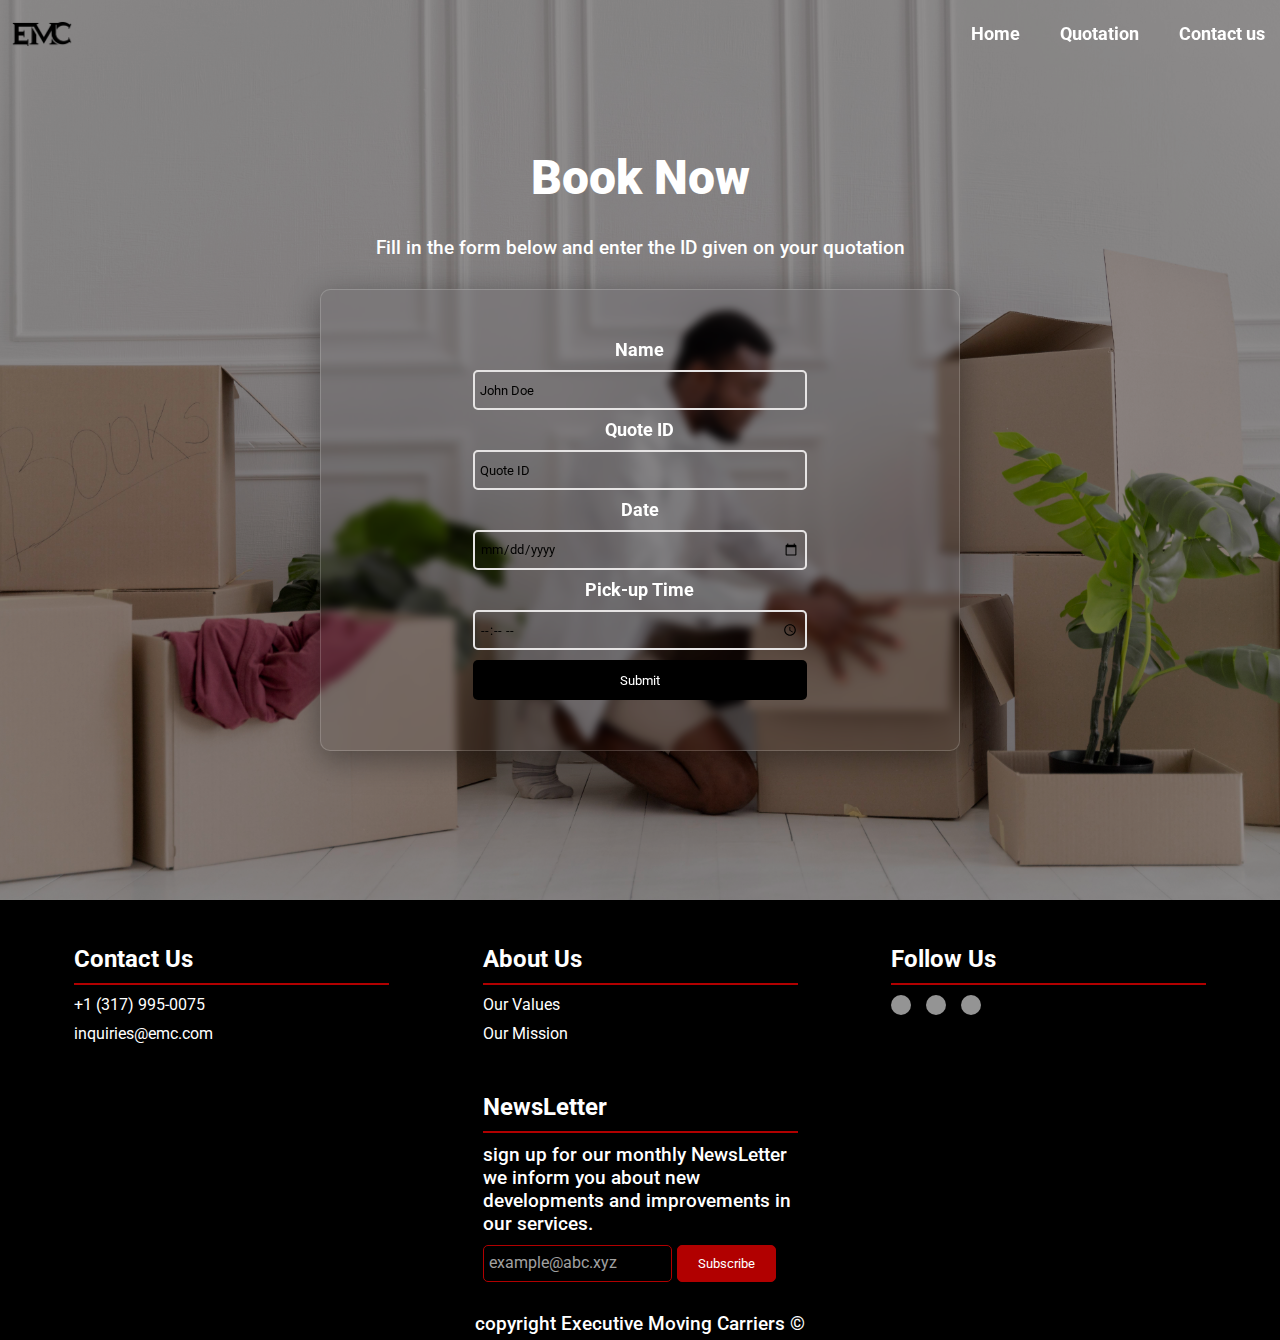
==== booking.html @ bef52393 "Frontend complete" ====
<!--Website Designed and developed by Nyashadzashe T Katsidzira
Insignia™
Harare Zimbabwe
Stock images from https://freepik.com-->

<!DOCTYPE html>
<html lang="en">
<head>
    <meta charset="UTF-8">
    <meta name="viewport" content="width=device-width, initial-scale=1.0">
    <link rel="stylesheet" href="https://cdnjs.cloudflare.com/ajax/libs/font-awesome/6.4.2/css/all.min.css" integrity="sha512-z3gLpd7yknf1YoNbCzqRKc4qyor8gaKU1qmn+CShxbuBusANI9QpRohGBreCFkKxLhei6S9CQXFEbbKuqLg0DA==" crossorigin="anonymous" referrerpolicy="no-referrer" />
    <link rel="stylesheet" href="Assets/css/style.css">
    <script type="text/javascript" src="Assets/js/script.js"></script>
    <title>Executive Moving Carriers | Booking</title>
</head>
<body>
    <div id="to-top">
        <i class="fa-solid fa-square-caret-up"></i>
    </div>
    <header id="header">
        <a href="index.html">
            <div class="logo">
                <?xml version="1.0" encoding="utf-8"?>
                <!-- Generator: Adobe Illustrator 27.5.0, SVG Export Plug-In . SVG Version: 6.00 Build 0)  -->
                <svg version="1.0" id="Layer_1" xmlns="http://www.w3.org/2000/svg" xmlns:xlink="http://www.w3.org/1999/xlink" x="0px" y="0px"
                    viewBox="0 0 2000 2000" style="enable-background:new 0 0 2000 2000;" xml:space="preserve">
                <image style="overflow:visible;" width="7598" height="3136" xlink:href="[data-uri]" transform="matrix(0.24 0 0 0.24 88.24 623.68)">
                </image>
                </svg>
            </div>
        </a>
        <nav>
            <ul>
                <a href="index.html">
                    <li>Home</li>
                </a>
                <a href="quotation.html">
                    <li>Quotation</li>
                </a>
                <a href="contact.html">
                    <li>Contact us</li>
                </a>
            </ul>
        </nav>
        <button id="menuToggle" class="hamburger">
            <!--
            A fake / hidden checkbox is used as click receiver,
            so you can use the :checked selector on it.
            -->
            <input onclick="menu()" id="menu-btn" type="checkbox" />
            
            <!--
            Some spans to act as a hamburger.
            
            They are acting like a real hamburger,
            not that McDonalds stuff.
            -->
            <span></span>
            <span></span>
            <span></span>
            
        </button>
    </header>
    <div id="mobile-nav" class="mobile-nav">
        <ul>
            <a href="index.html">
                <li>Home</li>
            </a>
            <a href="quotation.html">
                <li>Quotation</li>
            </a>
            <a href="contact.html">
                <li>Contact us</li>
            </a>
        </ul>
    </div>


    <main>
        <section class="bookings">
            <div class="contents">
                <h2>Book Now</h2>
                <p>Fill in the form below and enter the ID given on your quotation</p>
                <div class="form-container">
                    <form class="quotation-form" action="">
                        <label for="name">Name</label>
                        <input name="name" type="text" placeholder="John Doe" required>
                        
                        <label for="quote">Quote ID</label>
                        <input type="text" name="quote" id="quote" placeholder="Quote ID">

                        <label for="date">Date</label>
                        <input type="date" name="date" id="date">

                        <label for="time">Pick-up Time</label>
                        <input type="time" name="time" id="time">

                        <input type="submit" value="Submit" class="btn">
                    </form>
                </div>
            </div>
        </section>
    </main>



    <footer>
        <div class="items">
            <div class="footer-col">
                <h3 class="f-headings">Contact Us</h3>
                <li>+1 (317) 995-0075</li>
                <li>inquiries@emc.com</li>
            </div>
            <div class="footer-col">
                <h3 class="f-headings">About Us</h3>
                <a href="index.html#values">Our Values</a>
                <a href="index.html#about">Our Mission</a>
            </div>
            <div class="footer-col">
                <h3 class="f-headings">Follow Us</h3>
                <div class="social-links">
                    <a href="#" class="social-link"><i class="fa-brands fa-facebook"></i></a>
                    <a href="#" class="social-link"><i class="fa-brands fa-instagram"></i></a>
                    <a href="#" class="social-link"><i class="fa-brands fa-x-twitter"></i></a>
                </div>
            </div>
            <div class="footer-col">
                <h3 class="f-headings">NewsLetter</h3>
                <p>sign up for our monthly NewsLetter
                    we inform you about new developments
                    and improvements in our services.
                </p>
                <form action="" class="subscribe">
                    <input type="email" name="email" id="email" placeholder="example@abc.xyz" required>
                    <input type="submit" value="Subscribe" class="submit-btn">
                </form>
            </div>
        </div>
        <p>copyright Executive Moving Carriers ©</p>
    </footer>
</body>
</html>
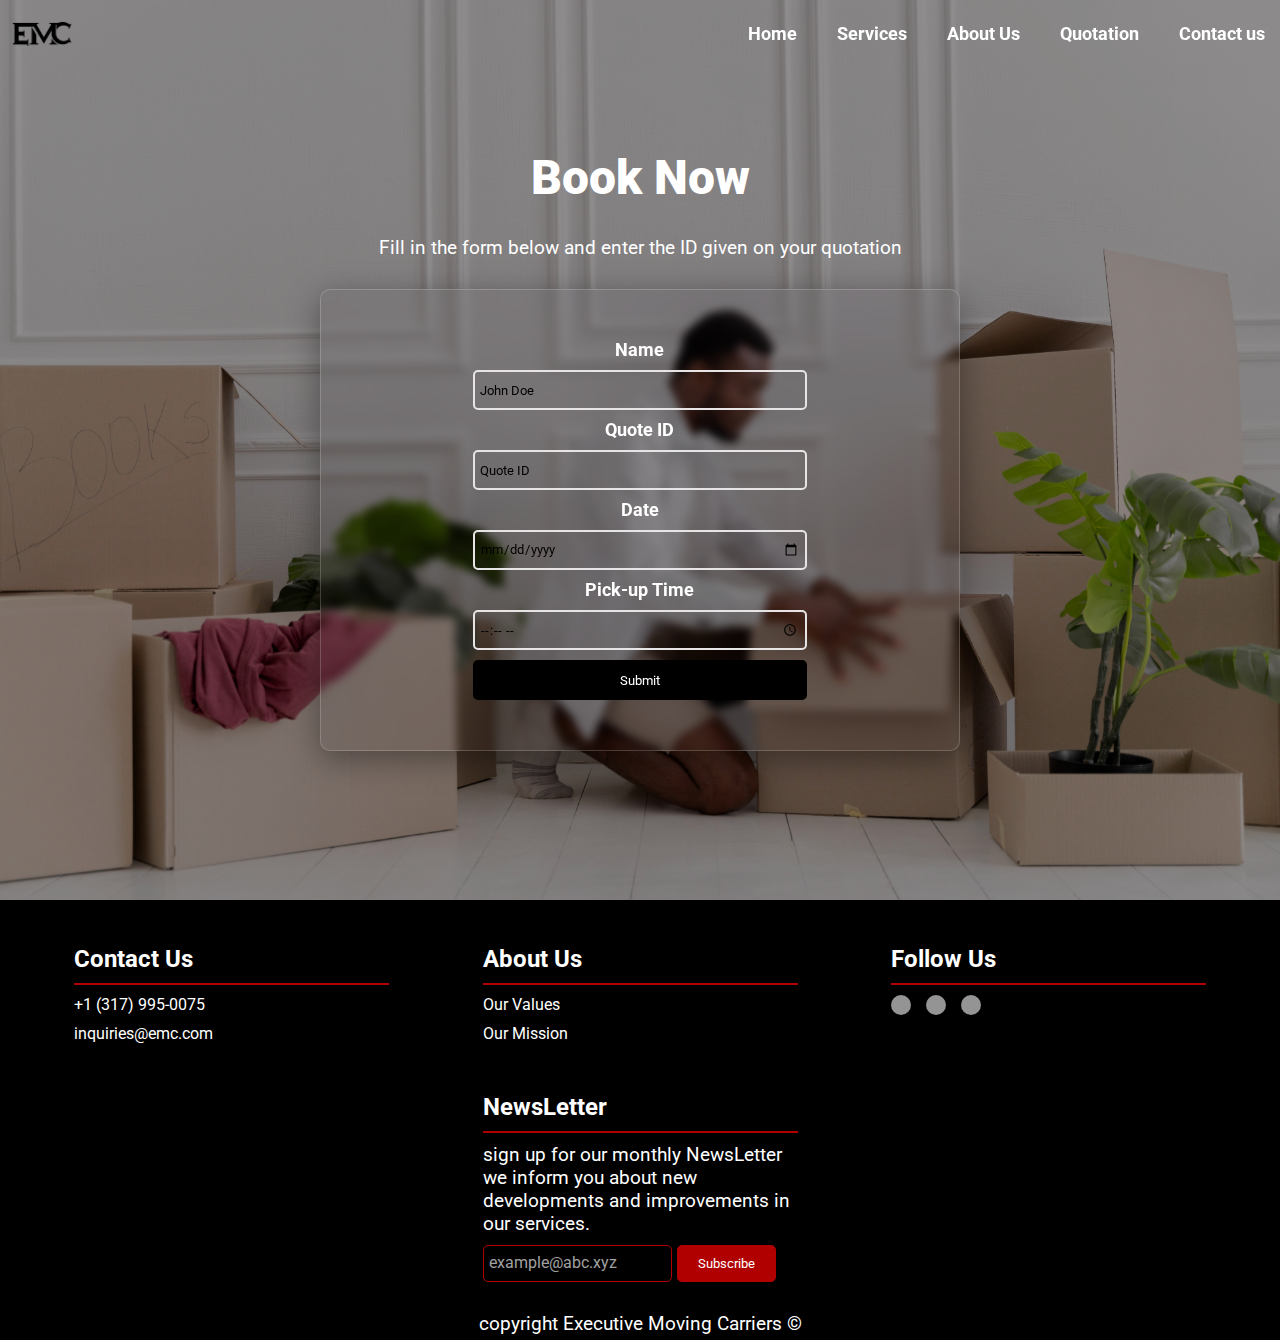
==== commit 6a7ac829: "touch-ups" ====
--- a/booking.html
+++ b/booking.html
@@ -10,6 +10,7 @@
     <meta name="viewport" content="width=device-width, initial-scale=1.0">
     <link rel="stylesheet" href="https://cdnjs.cloudflare.com/ajax/libs/font-awesome/6.4.2/css/all.min.css" integrity="sha512-z3gLpd7yknf1YoNbCzqRKc4qyor8gaKU1qmn+CShxbuBusANI9QpRohGBreCFkKxLhei6S9CQXFEbbKuqLg0DA==" crossorigin="anonymous" referrerpolicy="no-referrer" />
     <link rel="stylesheet" href="Assets/css/style.css">
+    <link rel="icon" href="Assets/images/EMC logo.png" type="image/xicon">
     <script type="text/javascript" src="Assets/js/script.js"></script>
     <title>Executive Moving Carriers | Booking</title>
 </head>
@@ -4248,6 +4249,12 @@
                 <a href="index.html">
                     <li>Home</li>
                 </a>
+                <a href="#" class="with-dropdown">
+                    Services <i class="fa-solid fa-caret-down"></i>
+                </a>
+                <a href="index.html#About-us" class="with-dropdown">
+                    About Us <i class="fa-solid fa-caret-down"></i>
+                </a>
                 <a href="quotation.html">
                     <li>Quotation</li>
                 </a>
--- a/Assets/css/style.css
+++ b/Assets/css/style.css
@@ -22,7 +22,7 @@
     place-items: center;
     font-size: 1.5em;
     border-radius: 50%;
-    background-color: #000000;
+    background-color: #00000075;
     color: #fff;
     padding: 25px;
     z-index: 9999;
@@ -72,6 +72,8 @@
 .btn:hover{
     color: #000;
     background-color: #fff;
+    box-shadow:  11px 11px 31px #8c8c8c,
+                -11px -11px 31px #ffffff;
 }
 
 header.active nav ul a{
@@ -106,10 +108,16 @@
 nav ul a:hover{
     border-bottom: 2px #ffffff solid;
 }
+header.active nav ul a:hover{
+
+    border-bottom: 2px solid #000;
+}
 
 .mobile-nav{
     display: none;
 }
+
+
 
 /*footer*/
 footer{
@@ -246,11 +254,12 @@
 }
 p{
     font-size: 1.2em;
-    font-weight: 500;
+    font-weight: 400;
 }
 
 /*Hero*/
 .Hero{
+    height: fit-content;
     background-image: url(/Assets/images/couple-getting-ready-move-with-their-daughter.jpg);
     background-position: center;
     background-size: cover;
@@ -311,6 +320,10 @@
     justify-content: center;
     flex-direction: column;
     text-align: center;
+    gap: 25px;
+}
+#processes{
+    margin-top: 35px;
 }
 .about p{
     width: clamp(30ch, 90%, 80ch);
@@ -323,6 +336,12 @@
     justify-content: center;
     flex-direction: column;
     flex-wrap: wrap;
+    background-color: #000;
+    width: 100%;
+    padding-bottom: 80px;
+}
+.values h2{
+    color: #fff;
 }
 
 .card-container{
@@ -332,6 +351,9 @@
     flex-wrap: wrap;
     gap: 35px;
     padding-top: 50px;
+}
+#about{
+    padding-bottom: 80px;
 }
 
 .card{
@@ -339,8 +361,8 @@
     height: 25em;
     border-radius: 26px;
     background: #fff;
-    box-shadow:  11px 11px 31px #8c8c8c,
-                -11px -11px 31px #ffffff;
+    box-shadow:  10px 10px 29px #000000,
+                -10px -10px 29px #272727;
     display: flex;
     align-items: center;
     justify-content: flex-start;
@@ -350,8 +372,8 @@
     transition: all ease-in-out 0.6s;
 }
 .card:hover{
-    box-shadow:  10px 10px 30px #e6e6e6,
-                -10px -10px 30px #ffffff;
+    box-shadow:  5px 5px 19px #000000,
+                -5px -5px 19px #272727;
 }
 
 .card i{
@@ -371,6 +393,221 @@
     -webkit-text-fill-color: transparent;
     
 }
+/*Processes section*/
+.processes{
+    display: flex;
+    justify-content: center;
+    align-items: center;
+    padding: 50px 0px;
+    flex-wrap: wrap;
+    width: 100%;
+    height: fit-content;
+}
+
+.processes .content{
+    display: flex;
+    align-items: center;
+    justify-content: center;
+    flex-direction: column;
+    width: 100%;
+}
+
+.planning{
+    padding-top: 50px;
+    display: flex;
+    align-items: center;
+    justify-content: center;
+    gap: 50px;
+    flex-wrap: wrap;
+    width: 100%;
+}
+
+.check{
+    display: flex;
+    align-items: center;
+    justify-content: center;
+    width: clamp(20em,45%, 50em);
+    gap: 15px;
+    padding: 15px;
+}
+.check p{
+    font-weight: 400;
+}
+
+.image{
+    font-size: 5.5em;
+}
+.image i{
+    background-image: linear-gradient(to bottom right, #000000, #686764);
+    -webkit-background-clip: text;
+    background-clip: text;
+    -webkit-text-fill-color: transparent;
+    transition: all ease-in-out 0.6s;
+    cursor: pointer;
+}
+
+.check:hover .image i, 
+.check:hover .info h3{
+    background-image: linear-gradient(to bottom right, #b10000, #2b0000);
+    -webkit-background-clip: text;
+    background-clip: text;
+    -webkit-text-fill-color: transparent;
+}
+
+.info{
+    display: flex;
+    flex-direction: column;
+    text-align: left;
+    gap: 5px;
+}
+/*Send Message*/
+.send-message{
+    height: fit-content;
+    width: 100%;
+    padding: 20px 0px;
+}
+
+.img img{
+    width: 45em;
+}
+
+.send-message .content{
+    display: flex;
+    align-items: center;
+    flex-wrap: wrap;
+    justify-content: space-evenly;
+    width: 100%;
+}
+.send-message .content .info{
+    display: flex;
+    align-items: center;
+    justify-content: center;
+    flex-direction: row;
+    flex-wrap: wrap;
+    gap: 100px;
+    padding: 10px 20px;
+}
+
+/*Testimonials*/
+.testimonials{
+    height: fit-content;
+    width: 100%;
+    padding-top: 40px;
+}
+
+.testimonials .content{
+    display: flex;
+    flex-direction: column;
+    align-items: center;
+    flex-wrap: wrap;
+    gap: 20px;
+    justify-content: center;
+    width: 100%;
+    color: #fff;
+    background-color: #000;
+    padding: 80px 0px;
+}
+
+.testimonials .content .testimony-container{
+    display: flex;
+    align-items: center;
+    justify-content: center;
+    flex-wrap: wrap;
+    gap: 30px;
+    width: 100%;
+}
+
+.testimony{
+    display: flex;
+    align-items: center;
+    justify-content: center;
+    flex-direction: column;
+    text-align: left;
+    gap: 10px;
+    width: clamp(20em, 30%, 40em);
+    height: fit-content;
+    padding: 40px 0px;
+    border-right: 2px solid #fff;
+}
+.testimony p{
+    width: clamp(30ch, 90%, 50ch);
+    text-align: left;
+}
+.testimony .details{
+    display: flex;
+    align-items: flex-end;
+    justify-content: flex-end;
+    flex-direction: column;
+    text-align: right;
+    width: 70%;
+}
+.testimony .details p{
+    text-align: right;
+    color: #b10000;
+}
+.testimony .details ul{
+    list-style: none;
+    padding: 0;
+    display: flex;
+    align-items: center;
+    justify-items: center;
+    gap: 5px;
+    color: #b10000;
+}
+
+/*Steps section*/
+.steps{
+    display: flex;
+    justify-content: center;
+    align-items: center;
+    padding: 50px 0px;
+    flex-wrap: wrap;
+    width: 100%;
+    background-image: url(/Assets/images/trucks_buses.jpg.jpg);
+    background-position: center;
+    background-size: cover;
+    background-blend-mode: multiply;
+    background-color: #918f8f;
+    padding-bottom: 50px;
+}
+
+.steps .content{
+    display: flex;
+    align-items: center;
+    justify-content: flex-end;
+    width: 100%;
+}
+
+.container{
+    display: flex;
+    align-items: flex-start;
+    justify-content: center;
+    padding: 50px 50px;
+    gap: 35px;
+    flex-direction: column;
+    background-color: #fff;
+    width: clamp(50em, 40%, 60em);
+    height: clamp(30em, 70%, 50em);
+}
+
+.container ul{
+    padding: 0;
+    display: flex;
+    align-items: flex-start;
+    justify-content: center;
+    flex-direction: column;
+    gap: 20px;
+}
+.container ul p a{
+    text-decoration: none;
+    color: #b10000;
+}
+
+.container ul p span{
+    font-weight: 600;
+}
+
+
 
 /* Quotations page*/
 .quotations{
@@ -721,6 +958,14 @@
         left: 0;
     }
 
+    .testimony{
+        border: 0;
+    }
+
+    h1{
+        font-size: 6em;
+    }
+
 }
 
 
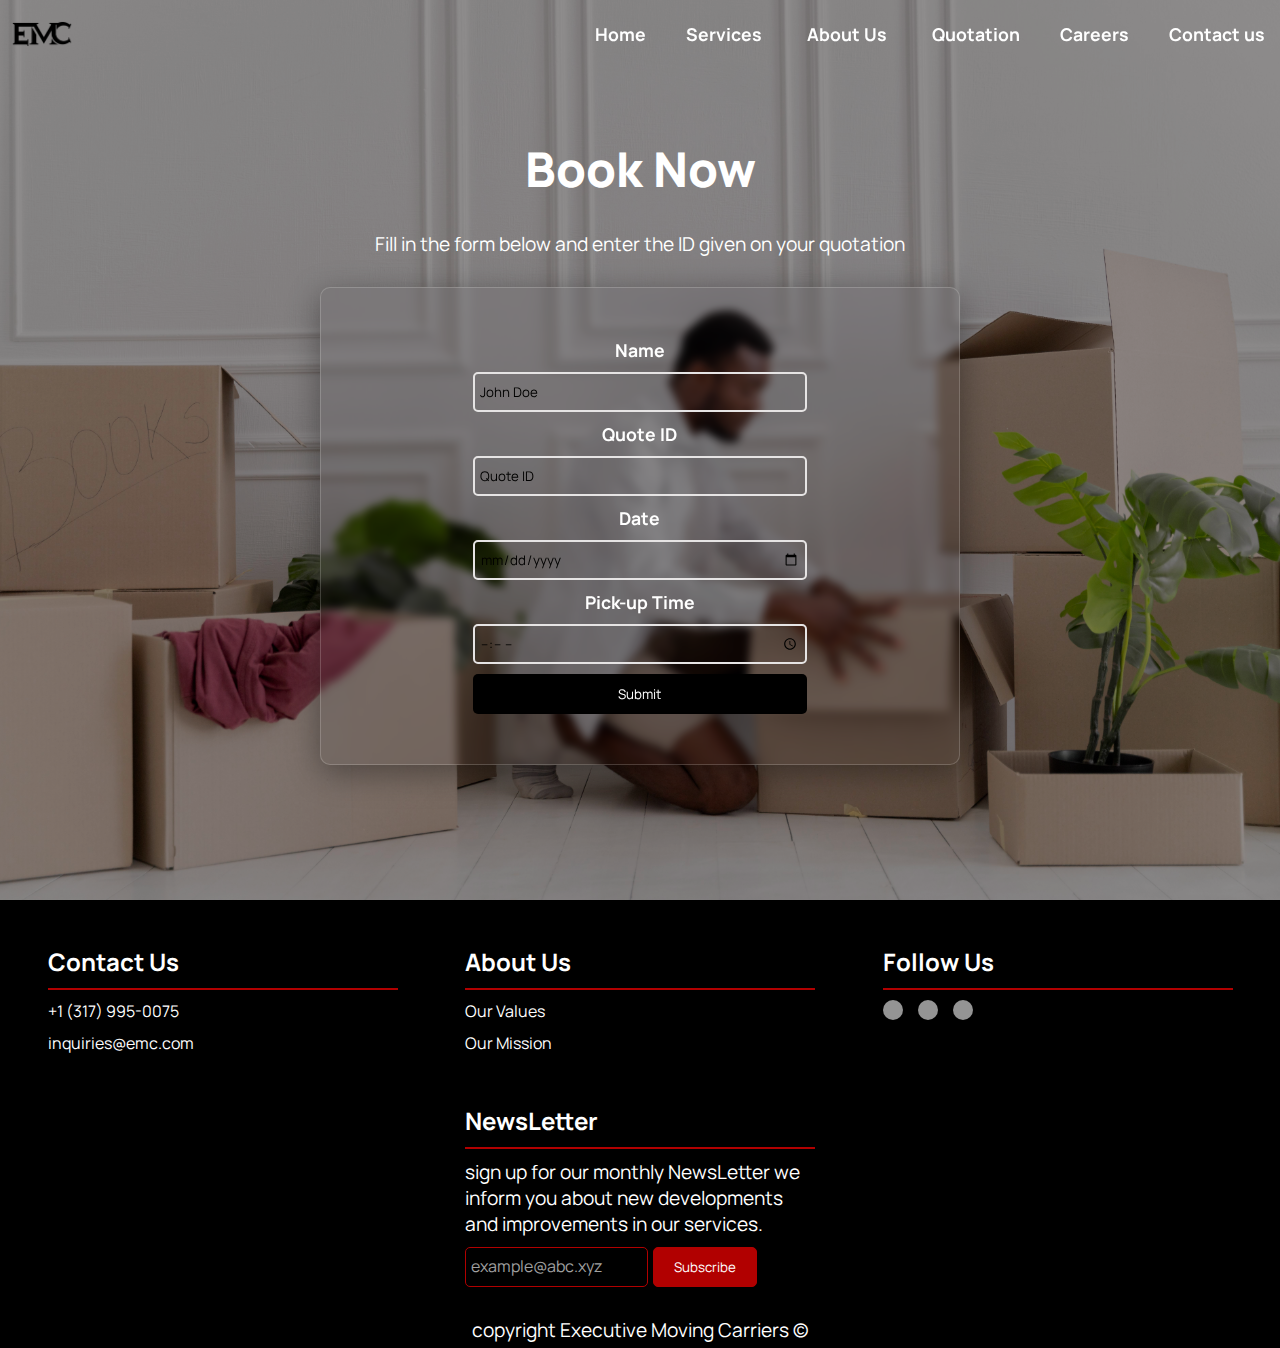
==== commit c055d7fb: "navbar mods" ====
--- a/booking.html
+++ b/booking.html
@@ -4249,14 +4249,32 @@
                 <a href="index.html">
                     <li>Home</li>
                 </a>
-                <a href="#" class="with-dropdown">
-                    Services <i class="fa-solid fa-caret-down"></i>
-                </a>
-                <a href="index.html#About-us" class="with-dropdown">
-                    About Us <i class="fa-solid fa-caret-down"></i>
-                </a>
+                <div class="dropdown" data-dropdown>
+                    <button class="link" data-dropdown-button>Services <i class="fa-solid fa-caret-down"></i></button>
+                    <div class="dropdown-menu" >
+                        <ul>
+                            <li><a href="#">Commercial Moves</a></li>
+                            <li><a href="#">Residential Moves</a></li>
+                            <li><a href="#">Packaging & Unpacking</a></li>
+                            <li><a href="#">Storage Services</a></li>
+                        </ul>
+                    </div>
+                </div>
+                <div class="dropdown" data-dropdown>
+                    <button class="link" data-dropdown-button>About Us <i class="fa-solid fa-caret-down"></i></button>
+                    <div class="dropdown-menu">
+                        <ul>
+                            <li><a href="#">Our Mission</a></li>
+                            <li><a href="#">Our Values</a></li>
+                            <li><a href="#">Our Process</a></li>
+                        </ul>
+                    </div>
+                </div>
                 <a href="quotation.html">
                     <li>Quotation</li>
+                </a>
+                <a href="#">
+                    <li>Careers</li>
                 </a>
                 <a href="contact.html">
                     <li>Contact us</li>
--- a/Assets/css/style.css
+++ b/Assets/css/style.css
@@ -1,8 +1,8 @@
-@import url('https://fonts.googleapis.com/css2?family=Roboto:ital,wght@0,100;0,300;0,400;0,500;0,700;0,900;1,100;1,300;1,400;1,500;1,700;1,900&display=swap');
+@import url('https://fonts.googleapis.com/css2?family=Lora:wght@400;500;600;700&family=Manrope:wght@200;300;400;500;600;700;800&display=swap');
 *{
     box-sizing: border-box;
     margin: 0;
-    font-family: 'Roboto', sans-serif;
+    font-family: 'Manrope', sans-serif;
 }
 
 html, body{
@@ -48,9 +48,7 @@
 
 header.active{
     background-color: #ffffff;
-    -webkit-box-shadow: 0 10px 6px -6px #777;
-    -moz-box-shadow: 0 10px 6px -6px #777;
-        box-shadow: 0 10px 6px -6px #777;
+    box-shadow: 0px 5px 15px 0 rgba(0,0,0,0.3);
 }
 
 nav{
@@ -72,14 +70,27 @@
 .btn:hover{
     color: #000;
     background-color: #fff;
-    box-shadow:  11px 11px 31px #8c8c8c,
-                -11px -11px 31px #ffffff;
+    box-shadow:  3px 3px 31px #8c8c8c,
+                -3px -3px 31px #ffffff;
 }
 
 header.active nav ul a{
     color: #000;
 }
-
+.logo-container{
+    display: flex;
+    align-items: center;
+    justify-content: center;
+    gap: 5px;
+    text-decoration: none;
+}
+.logo-container span{
+    text-decoration: none;
+    font-size: 1.5em;
+    font-family: 'Lora', serif;
+    font-weight: 700;
+    color: #000;
+}
 .logo{
     width: 4rem;
     padding: 0;
@@ -117,6 +128,84 @@
     display: none;
 }
 
+header.active button{
+    color: #000;
+}
+
+button{
+    display: flex;
+    align-items: center;
+    justify-content: center;
+    gap: 5px;
+    background: transparent;
+    border: none;
+    color: #fff;
+    font-size: 1.1em;
+    font-weight: 700;
+    cursor: pointer;
+    padding: 5px;
+}
+.dropdown.active > .link,
+button:hover{
+    border-bottom: 2px solid #fff;
+}
+
+.dropdown{
+    position: relative;
+}
+
+.dropdown-menu{
+    position: absolute;
+    background-color: #fff;
+    width: clamp(250px, 100%, 300px);
+    height: fit-content;
+    padding: 25px 0px;
+    border-radius: 5px;
+    box-shadow: 0px 5px 15px 0 rgba(0,0,0,0.3);
+    top: calc(100% + 1.1em);
+    opacity: 0;
+    display: flex;
+    align-items: center;
+    justify-content: center;
+    flex-direction: column;
+    pointer-events: none;
+    transform: translateY(-25px);
+    transition: opacity 150ms ease-in-out, transform 150ms ease-in-out;
+}
+
+.dropdown.active > .link + .dropdown-menu
+{
+    opacity: 1;
+    transform: translateY(0px);
+    pointer-events: auto;
+}
+
+.dropdown-menu ul{
+    width: 100%;
+    display: flex;
+    justify-content: center;
+    flex-direction: column;
+    padding: 0;
+    text-align: left;
+    align-items: flex-start;
+    gap: 2px;
+}
+
+.dropdown-menu ul li a{
+    color: #000;
+}
+header.active .dropdown-menu ul li a:hover,
+.dropdown-menu ul li a:hover{
+    border: none;
+}
+.dropdown-menu ul li{
+    padding: 15px 10px;
+    width: 100%;
+}
+.dropdown-menu ul li:hover{
+    background-color: #bdbdbd;
+    cursor: pointer;
+}
 
 
 /*footer*/
@@ -358,7 +447,7 @@
 
 .card{
     width: 20em;
-    height: 25em;
+    height: 30em;
     border-radius: 26px;
     background: #fff;
     box-shadow:  10px 10px 29px #000000,
@@ -963,7 +1052,10 @@
     }
 
     h1{
-        font-size: 6em;
+        font-size: 5em;
+    }
+    .logo-container span{
+        display: none;
     }
 
 }
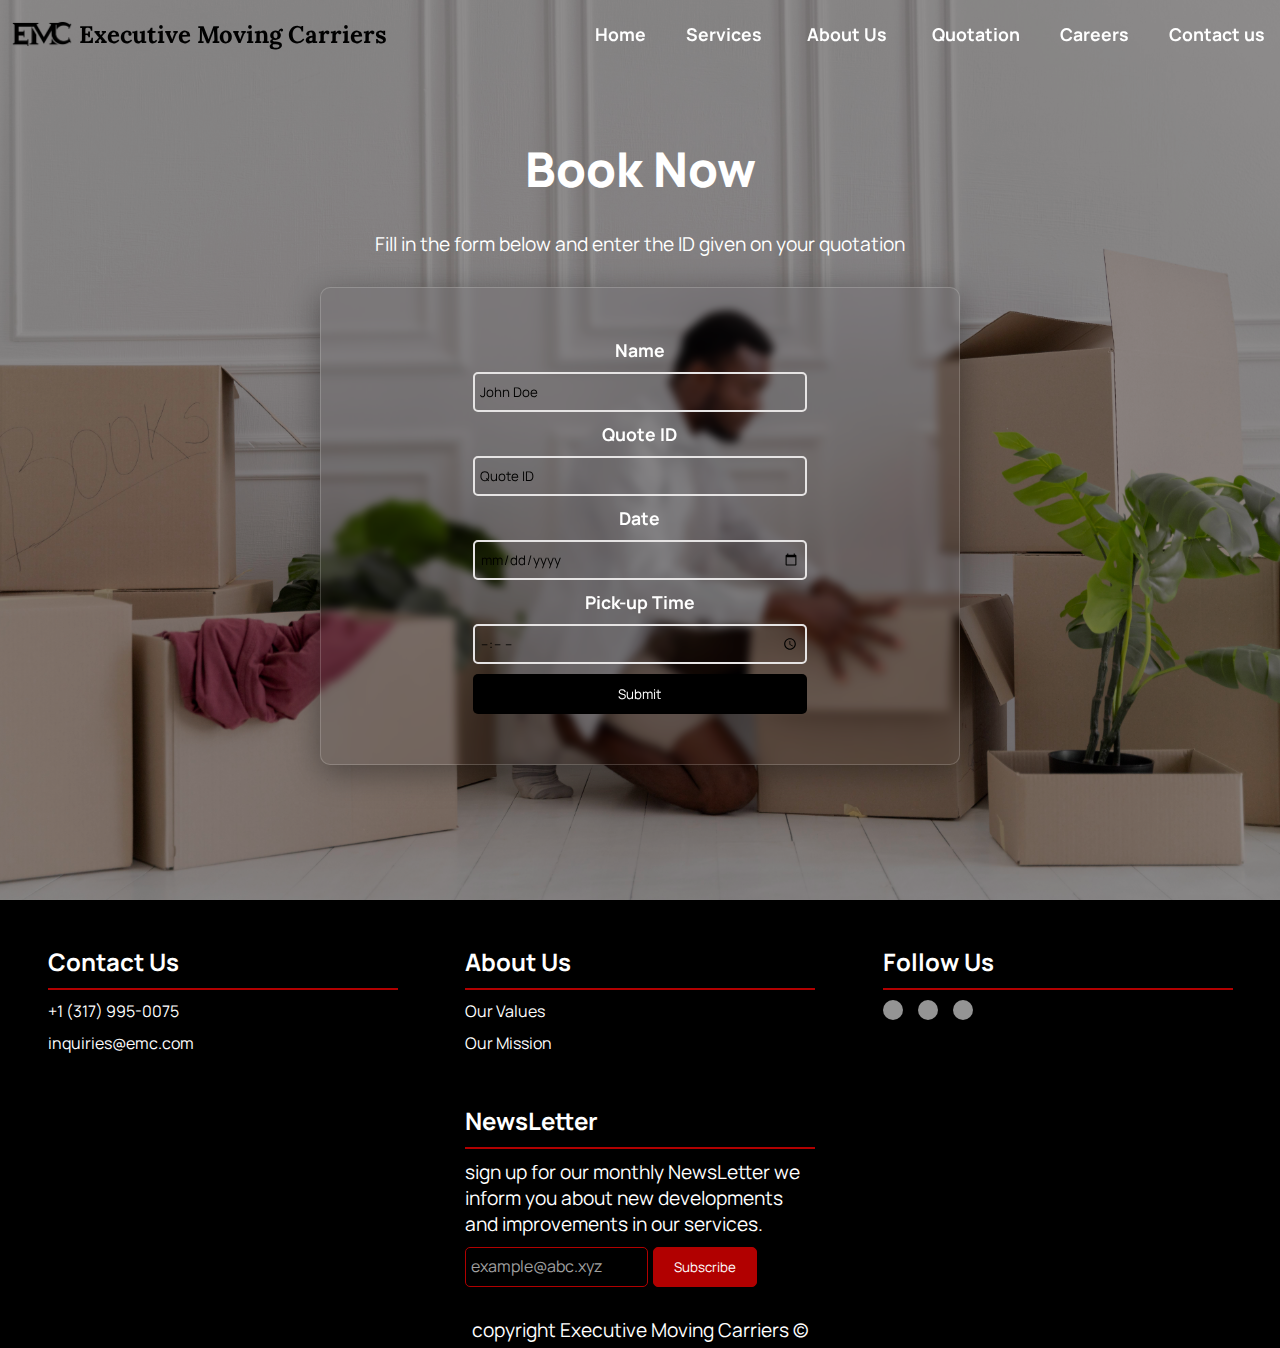
==== commit e6c771bd: "contact modifications" ====
--- a/booking.html
+++ b/booking.html
@@ -19,7 +19,7 @@
         <i class="fa-solid fa-square-caret-up"></i>
     </div>
     <header id="header">
-        <a href="index.html">
+        <a href="index.html" class="logo-container">
             <div class="logo">
                 <?xml version="1.0" encoding="utf-8"?>
                 <!-- Generator: Adobe Illustrator 27.5.0, SVG Export Plug-In . SVG Version: 6.00 Build 0)  -->
@@ -4243,6 +4243,7 @@
                 </image>
                 </svg>
             </div>
+            <span>Executive Moving Carriers</span>
         </a>
         <nav>
             <ul>
@@ -4264,9 +4265,9 @@
                     <button class="link" data-dropdown-button>About Us <i class="fa-solid fa-caret-down"></i></button>
                     <div class="dropdown-menu">
                         <ul>
-                            <li><a href="#">Our Mission</a></li>
-                            <li><a href="#">Our Values</a></li>
-                            <li><a href="#">Our Process</a></li>
+                            <li><a href="index.html#mission">Our Mission</a></li>
+                            <li><a href="index.html#values">Our Values</a></li>
+                            <li><a href="index.html#processes">Our Process</a></li>
                         </ul>
                     </div>
                 </div>
@@ -4276,7 +4277,7 @@
                 <a href="#">
                     <li>Careers</li>
                 </a>
-                <a href="contact.html">
+                <a href="#contact">
                     <li>Contact us</li>
                 </a>
             </ul>
@@ -4308,7 +4309,7 @@
             <a href="quotation.html">
                 <li>Quotation</li>
             </a>
-            <a href="contact.html">
+            <a href="#contact">
                 <li>Contact us</li>
             </a>
         </ul>
@@ -4345,7 +4346,7 @@
 
     <footer>
         <div class="items">
-            <div class="footer-col">
+            <div class="footer-col" id="contact">
                 <h3 class="f-headings">Contact Us</h3>
                 <li>+1 (317) 995-0075</li>
                 <li>inquiries@emc.com</li>
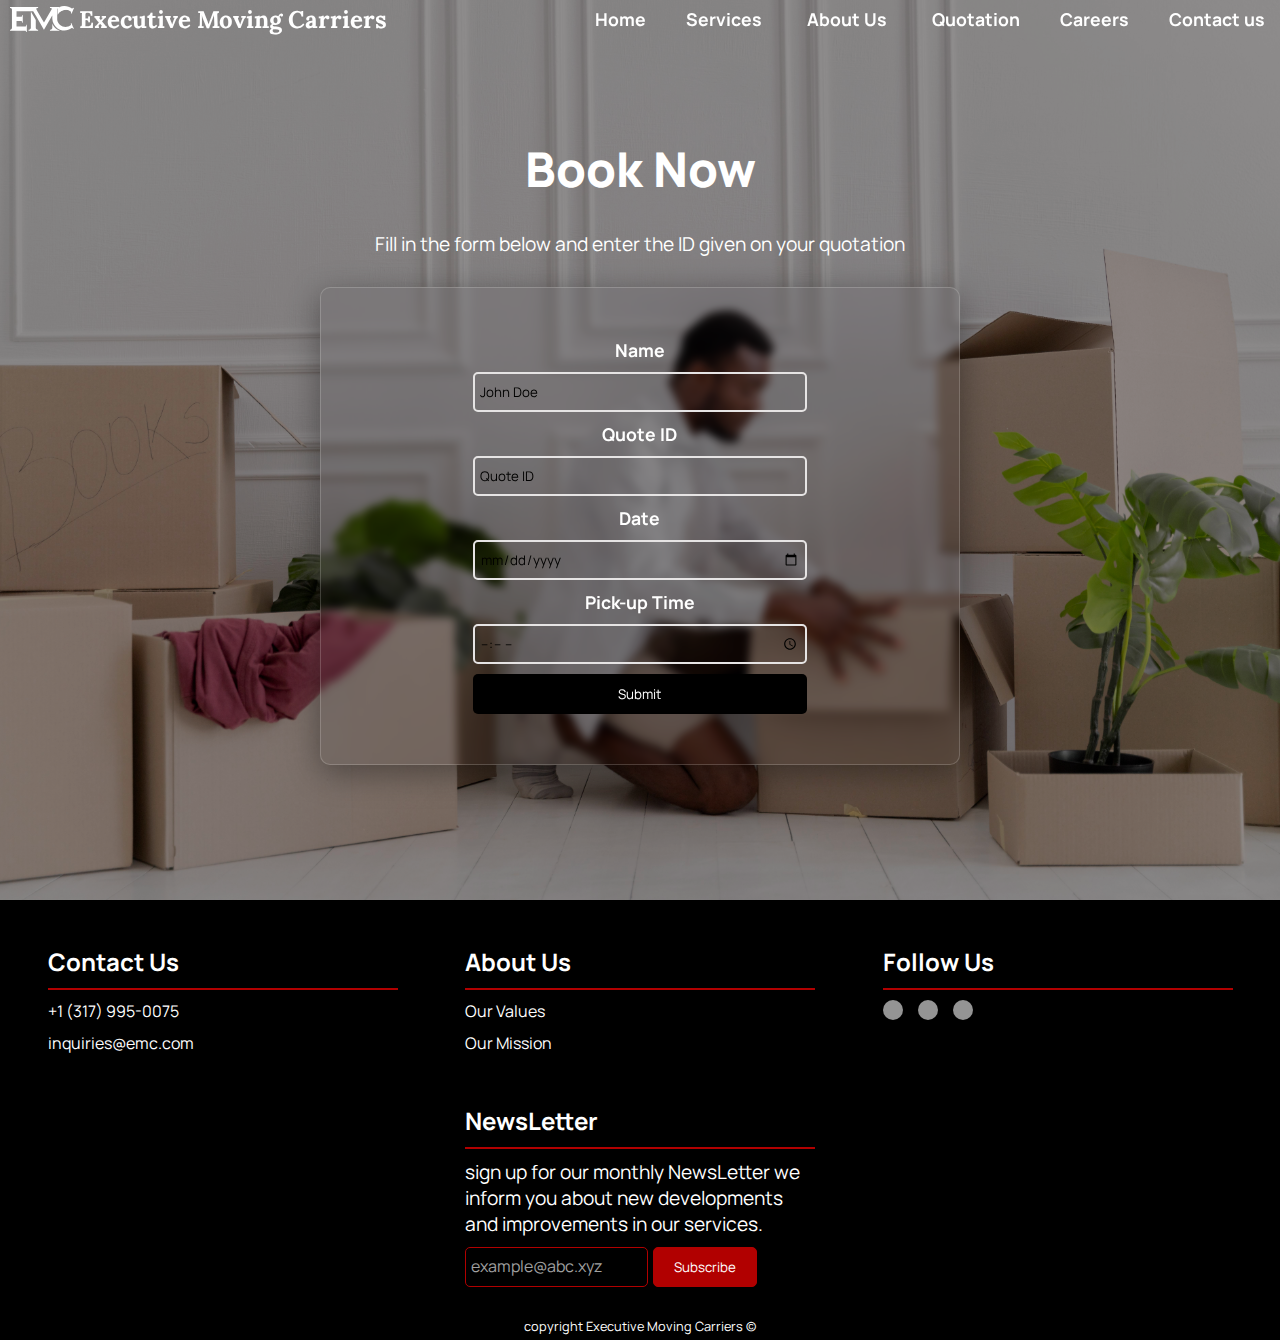
==== commit ab400e7c: "optimizations" ====
--- a/booking.html
+++ b/booking.html
@@ -21,4226 +21,66 @@
     <header id="header">
         <a href="index.html" class="logo-container">
             <div class="logo">
-                <?xml version="1.0" encoding="utf-8"?>
-                <!-- Generator: Adobe Illustrator 27.5.0, SVG Export Plug-In . SVG Version: 6.00 Build 0)  -->
-                <svg version="1.0" id="Layer_1" xmlns="http://www.w3.org/2000/svg" xmlns:xlink="http://www.w3.org/1999/xlink" x="0px" y="0px"
-                    viewBox="0 0 2000 2000" style="enable-background:new 0 0 2000 2000;" xml:space="preserve">
-                <image style="overflow:visible;" width="7598" height="3136" xlink:href="[data-uri]
-                [base64]
-                [base64]
-                [base64]
-                [base64]
-                [base64]
-                [base64]
-                [base64]
-                [base64]
-                [base64]
-                [base64]
-                [base64]
-                [base64]
-                [base64]
-                [base64]
-                [base64]
-                [base64]
-                [base64]
-                [base64]
-                [base64]
-                [base64]
-                [base64]
-                [base64]
-                [base64]
-                [base64]
-                [base64]
-                [base64]
-                [base64]
-                [base64]
-                [base64]
-                [base64]
-                [base64]
-                [base64]
-                [base64]
-                [base64]
-                [base64]
-                [base64]
-                [base64]
-                [base64]
-                [base64]
-                [base64]
-                [base64]
-                [base64]
-                [base64]
-                [base64]
-                [base64]
-                [base64]
-                [base64]
-                [base64]
-                [base64]
-                [base64]
-                [base64]
-                [base64]
-                [base64]
-                [base64]
-                [base64]
-                [base64]
-                [base64]
-                [base64]
-                [base64]
-                [base64]
-                [base64]
-                [base64]
-                [base64]
-                [base64]
-                [base64]
-                [base64]
-                [base64]
-                [base64]
-                [base64]
-                [base64]
-                [base64]
-                [base64]
-                [base64]
-                [base64]
-                [base64]
-                [base64]
-                [base64]
-                [base64]
-                [base64]
-                [base64]
-                [base64]
-                [base64]
-                [base64]
-                [base64]
-                [base64]
-                [base64]
-                [base64]
-                [base64]
-                [base64]
-                [base64]
-                [base64]
-                [base64]
-                [base64]
-                [base64]
-                [base64]
-                [base64]
-                [base64]
-                [base64]
-                [base64]
-                [base64]
-                [base64]
-                [base64]
-                [base64]
-                [base64]
-                [base64]
-                [base64]
-                [base64]
-                [base64]
-                [base64]
-                [base64]
-                [base64]
-                [base64]
-                [base64]
-                [base64]
-                [base64]
-                [base64]
-                [base64]
-                [base64]
-                [base64]
-                [base64]
-                [base64]
-                [base64]
-                [base64]
-                [base64]
-                [base64]
-                [base64]
-                [base64]
-                [base64]
-                [base64]
-                [base64]
-                [base64]
-                [base64]
-                [base64]
-                [base64]
-                [base64]
-                [base64]
-                [base64]
-                [base64]
-                [base64]
-                [base64]
-                [base64]
-                [base64]
-                [base64]
-                [base64]
-                [base64]
-                [base64]
-                [base64]
-                [base64]
-                [base64]
-                [base64]
-                [base64]
-                [base64]
-                [base64]
-                [base64]
-                [base64]
-                [base64]
-                [base64]
-                [base64]
-                [base64]
-                [base64]
-                [base64]
-                [base64]
-                [base64]
-                [base64]
-                [base64]
-                [base64]
-                [base64]
-                [base64]
-                [base64]
-                [base64]
-                [base64]
-                [base64]
-                [base64]
-                [base64]
-                [base64]
-                [base64]
-                [base64]
-                [base64]
-                [base64]
-                [base64]
-                [base64]
-                [base64]
-                [base64]
-                [base64]
-                [base64]
-                [base64]
-                [base64]
-                [base64]
-                [base64]
-                [base64]
-                [base64]
-                [base64]
-                [base64]
-                [base64]
-                [base64]
-                [base64]
-                [base64]
-                [base64]
-                [base64]
-                [base64]
-                [base64]
-                [base64]
-                [base64]
-                [base64]
-                [base64]
-                [base64]
-                [base64]
-                [base64]
-                [base64]
-                [base64]
-                [base64]
-                [base64]
-                [base64]
-                [base64]
-                [base64]
-                [base64]
-                [base64]
-                [base64]
-                [base64]
-                [base64]
-                [base64]
-                [base64]
-                [base64]
-                [base64]
-                [base64]
-                [base64]
-                [base64]
-                [base64]
-                [base64]
-                [base64]
-                [base64]
-                [base64]
-                [base64]
-                [base64]
-                [base64]
-                [base64]
-                [base64]
-                [base64]
-                [base64]
-                [base64]
-                [base64]
-                [base64]
-                [base64]
-                [base64]
-                [base64]
-                [base64]
-                [base64]
-                [base64]
-                [base64]
-                [base64]
-                [base64]
-                [base64]
-                [base64]
-                [base64]
-                [base64]
-                [base64]
-                [base64]
-                [base64]
-                [base64]
-                [base64]
-                [base64]
-                [base64]
-                [base64]
-                [base64]
-                [base64]
-                [base64]
-                [base64]
-                [base64]
-                [base64]
-                [base64]
-                [base64]
-                [base64]
-                [base64]
-                [base64]
-                [base64]
-                [base64]
-                [base64]
-                [base64]
-                [base64]
-                [base64]
-                [base64]
-                [base64]
-                [base64]
-                [base64]
-                [base64]
-                [base64]
-                [base64]
-                [base64]
-                [base64]
-                [base64]
-                [base64]
-                [base64]
-                [base64]
-                [base64]
-                [base64]
-                [base64]
-                [base64]
-                [base64]
-                [base64]
-                [base64]
-                [base64]
-                [base64]
-                [base64]
-                [base64]
-                [base64]
-                [base64]
-                [base64]
-                [base64]
-                [base64]
-                [base64]
-                [base64]
-                [base64]
-                [base64]
-                [base64]
-                [base64]
-                [base64]
-                [base64]
-                [base64]
-                [base64]
-                [base64]
-                [base64]
-                [base64]
-                [base64]
-                [base64]
-                [base64]
-                [base64]
-                [base64]
-                [base64]
-                [base64]
-                [base64]
-                [base64]
-                [base64]
-                [base64]
-                [base64]
-                [base64]
-                [base64]
-                [base64]
-                [base64]
-                [base64]
-                [base64]
-                [base64]
-                [base64]
-                [base64]
-                [base64]
-                [base64]
-                [base64]
-                [base64]
-                [base64]
-                [base64]
-                [base64]
-                [base64]
-                [base64]
-                [base64]
-                [base64]
-                [base64]
-                [base64]
-                [base64]
-                [base64]
-                [base64]
-                [base64]
-                [base64]
-                [base64]
-                [base64]
-                [base64]
-                [base64]
-                [base64]
-                [base64]
-                [base64]
-                [base64]
-                [base64]
-                [base64]
-                [base64]
-                [base64]
-                [base64]
-                [base64]
-                [base64]
-                [base64]
-                [base64]
-                [base64]
-                [base64]
-                [base64]
-                [base64]
-                [base64]
-                [base64]
-                [base64]
-                [base64]
-                [base64]
-                [base64]
-                [base64]
-                [base64]
-                [base64]
-                [base64]
-                [base64]
-                [base64]
-                [base64]
-                [base64]
-                [base64]
-                [base64]
-                [base64]
-                [base64]
-                [base64]
-                [base64]
-                [base64]
-                [base64]
-                [base64]
-                [base64]
-                [base64]
-                [base64]
-                [base64]
-                [base64]
-                [base64]
-                [base64]
-                [base64]
-                [base64]
-                [base64]
-                [base64]
-                [base64]
-                [base64]
-                [base64]
-                [base64]
-                [base64]
-                [base64]
-                [base64]
-                [base64]
-                [base64]
-                [base64]
-                [base64]
-                [base64]
-                [base64]
-                [base64]
-                [base64]
-                [base64]
-                [base64]
-                [base64]
-                [base64]
-                [base64]
-                [base64]
-                [base64]
-                [base64]
-                [base64]
-                [base64]
-                [base64]
-                [base64]
-                [base64]
-                [base64]
-                [base64]
-                [base64]
-                [base64]
-                [base64]
-                [base64]
-                [base64]
-                [base64]
-                [base64]
-                [base64]
-                [base64]
-                [base64]
-                [base64]
-                [base64]
-                [base64]
-                [base64]
-                [base64]
-                [base64]
-                [base64]
-                [base64]
-                [base64]
-                [base64]
-                [base64]
-                [base64]
-                [base64]
-                [base64]
-                [base64]
-                [base64]
-                [base64]
-                [base64]
-                [base64]
-                [base64]
-                [base64]
-                [base64]
-                [base64]
-                [base64]
-                [base64]
-                [base64]
-                [base64]
-                [base64]
-                [base64]
-                [base64]
-                [base64]
-                [base64]
-                [base64]
-                [base64]
-                [base64]
-                [base64]
-                [base64]
-                [base64]
-                [base64]
-                [base64]
-                [base64]
-                [base64]
-                [base64]
-                [base64]
-                [base64]
-                [base64]
-                [base64]
-                [base64]
-                [base64]
-                [base64]
-                [base64]
-                [base64]
-                [base64]
-                [base64]
-                [base64]
-                [base64]
-                [base64]
-                [base64]
-                [base64]
-                [base64]
-                [base64]
-                [base64]
-                [base64]
-                [base64]
-                [base64]
-                [base64]
-                [base64]
-                [base64]
-                [base64]
-                [base64]
-                [base64]
-                [base64]
-                [base64]
-                [base64]
-                [base64]
-                [base64]
-                [base64]
-                [base64]
-                [base64]
-                [base64]
-                [base64]
-                [base64]
-                [base64]
-                [base64]
-                [base64]
-                [base64]
-                [base64]
-                [base64]
-                [base64]
-                [base64]
-                [base64]
-                [base64]
-                [base64]
-                [base64]
-                [base64]
-                [base64]
-                [base64]
-                [base64]
-                [base64]
-                [base64]
-                [base64]
-                [base64]
-                [base64]
-                [base64]
-                [base64]
-                [base64]
-                [base64]
-                [base64]
-                [base64]
-                [base64]
-                [base64]
-                [base64]
-                [base64]
-                [base64]
-                [base64]
-                [base64]
-                [base64]
-                [base64]
-                [base64]
-                [base64]
-                [base64]
-                [base64]
-                [base64]
-                [base64]
-                [base64]
-                [base64]
-                [base64]
-                [base64]
-                [base64]
-                [base64]
-                [base64]
-                [base64]
-                [base64]
-                [base64]
-                [base64]
-                [base64]
-                [base64]
-                [base64]
-                [base64]
-                [base64]
-                [base64]
-                [base64]
-                [base64]
-                [base64]
-                [base64]
-                [base64]
-                [base64]
-                [base64]
-                [base64]
-                [base64]
-                [base64]
-                [base64]
-                [base64]
-                [base64]
-                [base64]
-                [base64]
-                [base64]
-                [base64]
-                [base64]
-                [base64]
-                [base64]
-                [base64]
-                [base64]
-                [base64]
-                [base64]
-                [base64]
-                [base64]
-                [base64]
-                [base64]
-                [base64]
-                [base64]
-                [base64]
-                [base64]
-                [base64]
-                [base64]
-                [base64]
-                [base64]
-                [base64]
-                [base64]
-                [base64]
-                [base64]
-                [base64]
-                [base64]
-                [base64]
-                [base64]
-                [base64]
-                [base64]
-                [base64]
-                [base64]
-                [base64]
-                [base64]
-                [base64]
-                [base64]
-                [base64]
-                [base64]
-                [base64]
-                [base64]
-                [base64]
-                [base64]
-                [base64]
-                [base64]
-                [base64]
-                [base64]
-                [base64]
-                [base64]
-                [base64]
-                [base64]
-                [base64]
-                [base64]
-                [base64]
-                [base64]
-                [base64]
-                [base64]
-                [base64]
-                [base64]
-                [base64]
-                [base64]
-                [base64]
-                [base64]
-                [base64]
-                [base64]
-                [base64]
-                [base64]
-                [base64]
-                [base64]
-                [base64]
-                [base64]
-                [base64]
-                [base64]
-                [base64]
-                [base64]
-                [base64]
-                [base64]
-                [base64]
-                [base64]
-                [base64]
-                [base64]
-                [base64]
-                [base64]
-                [base64]
-                [base64]
-                [base64]
-                [base64]
-                [base64]
-                [base64]
-                [base64]
-                [base64]
-                [base64]
-                [base64]
-                [base64]
-                [base64]
-                [base64]
-                [base64]
-                [base64]
-                [base64]
-                [base64]
-                [base64]
-                [base64]
-                [base64]
-                [base64]
-                [base64]
-                [base64]
-                [base64]
-                [base64]
-                [base64]
-                [base64]
-                [base64]
-                [base64]
-                [base64]
-                [base64]
-                [base64]
-                [base64]
-                [base64]
-                [base64]
-                [base64]
-                [base64]
-                [base64]
-                [base64]
-                [base64]
-                [base64]
-                [base64]
-                [base64]
-                [base64]
-                [base64]
-                [base64]
-                [base64]
-                [base64]
-                [base64]
-                [base64]
-                [base64]
-                [base64]
-                [base64]
-                [base64]
-                [base64]
-                [base64]
-                [base64]
-                [base64]
-                [base64]
-                [base64]
-                [base64]
-                [base64]
-                [base64]
-                [base64]
-                [base64]
-                [base64]
-                [base64]
-                [base64]
-                [base64]
-                [base64]
-                [base64]
-                [base64]
-                [base64]
-                [base64]
-                [base64]
-                [base64]
-                [base64]
-                [base64]
-                [base64]
-                [base64]
-                [base64]
-                [base64]
-                [base64]
-                [base64]
-                [base64]
-                [base64]
-                [base64]
-                [base64]
-                [base64]
-                [base64]
-                [base64]
-                [base64]
-                [base64]
-                [base64]
-                [base64]
-                [base64]
-                [base64]
-                [base64]
-                [base64]
-                [base64]
-                [base64]
-                [base64]
-                [base64]
-                [base64]
-                [base64]
-                [base64]
-                [base64]
-                [base64]
-                [base64]
-                [base64]
-                [base64]
-                [base64]
-                [base64]
-                [base64]
-                [base64]
-                [base64]
-                [base64]
-                [base64]
-                [base64]
-                [base64]
-                [base64]
-                [base64]
-                [base64]
-                [base64]
-                [base64]
-                [base64]
-                [base64]
-                [base64]
-                [base64]
-                [base64]
-                [base64]
-                [base64]
-                [base64]
-                [base64]
-                [base64]
-                [base64]
-                [base64]
-                [base64]
-                [base64]
-                [base64]
-                [base64]
-                [base64]
-                [base64]
-                [base64]
-                [base64]
-                [base64]
-                [base64]
-                [base64]
-                [base64]
-                [base64]
-                [base64]
-                [base64]
-                [base64]
-                [base64]
-                [base64]
-                [base64]
-                [base64]
-                [base64]
-                [base64]
-                [base64]
-                [base64]
-                [base64]
-                [base64]
-                [base64]
-                [base64]
-                [base64]
-                [base64]
-                [base64]
-                [base64]
-                [base64]
-                [base64]
-                [base64]
-                [base64]
-                [base64]
-                [base64]
-                [base64]
-                [base64]
-                [base64]
-                [base64]
-                [base64]
-                [base64]
-                [base64]
-                [base64]
-                [base64]
-                [base64]
-                [base64]
-                [base64]
-                [base64]
-                [base64]
-                [base64]
-                [base64]
-                [base64]
-                [base64]
-                [base64]
-                [base64]
-                [base64]
-                [base64]
-                [base64]
-                [base64]
-                [base64]
-                [base64]
-                [base64]
-                [base64]
-                [base64]
-                [base64]
-                [base64]
-                [base64]
-                [base64]
-                [base64]
-                [base64]
-                [base64]
-                [base64]
-                [base64]
-                [base64]
-                [base64]
-                [base64]
-                [base64]
-                [base64]
-                [base64]
-                [base64]
-                [base64]
-                [base64]
-                [base64]
-                [base64]
-                [base64]
-                [base64]
-                [base64]
-                [base64]
-                [base64]
-                [base64]
-                [base64]
-                [base64]
-                [base64]
-                [base64]
-                [base64]
-                [base64]
-                [base64]
-                [base64]
-                [base64]
-                [base64]
-                [base64]
-                [base64]
-                [base64]
-                [base64]
-                [base64]
-                [base64]
-                [base64]
-                [base64]
-                [base64]
-                [base64]
-                [base64]
-                [base64]
-                [base64]
-                [base64]
-                [base64]
-                [base64]
-                [base64]
-                [base64]
-                [base64]
-                [base64]
-                [base64]
-                [base64]
-                [base64]
-                [base64]
-                [base64]
-                [base64]
-                [base64]
-                [base64]
-                [base64]
-                [base64]
-                [base64]
-                [base64]
-                [base64]
-                [base64]
-                [base64]
-                [base64]
-                [base64]
-                [base64]
-                [base64]
-                [base64]
-                [base64]
-                [base64]
-                [base64]
-                [base64]
-                [base64]
-                [base64]
-                [base64]
-                [base64]
-                [base64]
-                [base64]
-                [base64]
-                [base64]
-                [base64]
-                [base64]
-                [base64]
-                [base64]
-                [base64]
-                [base64]
-                [base64]
-                [base64]
-                [base64]
-                [base64]
-                [base64]
-                [base64]
-                [base64]
-                [base64]
-                [base64]
-                [base64]
-                [base64]
-                [base64]
-                [base64]
-                [base64]
-                [base64]
-                [base64]
-                [base64]
-                [base64]
-                [base64]
-                [base64]
-                [base64]
-                [base64]
-                [base64]
-                [base64]
-                [base64]
-                [base64]
-                [base64]
-                [base64]
-                [base64]
-                [base64]
-                [base64]
-                [base64]
-                [base64]
-                [base64]
-                [base64]
-                [base64]
-                [base64]
-                [base64]
-                [base64]
-                [base64]
-                [base64]
-                [base64]
-                [base64]
-                [base64]
-                [base64]
-                [base64]
-                [base64]
-                [base64]
-                [base64]
-                [base64]
-                [base64]
-                [base64]
-                [base64]
-                [base64]
-                [base64]
-                [base64]
-                [base64]
-                [base64]
-                [base64]
-                [base64]
-                [base64]
-                [base64]
-                [base64]
-                [base64]
-                [base64]
-                [base64]
-                [base64]
-                [base64]
-                [base64]
-                [base64]
-                [base64]
-                [base64]
-                [base64]
-                [base64]
-                [base64]
-                [base64]
-                [base64]
-                [base64]
-                [base64]
-                [base64]
-                [base64]
-                [base64]
-                [base64]
-                [base64]
-                [base64]
-                [base64]
-                [base64]
-                [base64]
-                [base64]
-                [base64]
-                [base64]
-                [base64]
-                [base64]
-                [base64]
-                [base64]
-                [base64]
-                [base64]
-                [base64]
-                [base64]
-                [base64]
-                [base64]
-                [base64]
-                [base64]
-                [base64]
-                [base64]
-                [base64]
-                [base64]
-                [base64]
-                [base64]
-                [base64]
-                [base64]
-                [base64]
-                [base64]
-                [base64]
-                [base64]
-                [base64]
-                [base64]
-                [base64]
-                [base64]
-                [base64]
-                [base64]
-                [base64]
-                [base64]
-                [base64]
-                [base64]
-                [base64]
-                [base64]
-                [base64]
-                [base64]
-                [base64]
-                [base64]
-                [base64]
-                [base64]
-                [base64]
-                [base64]
-                [base64]
-                [base64]
-                [base64]
-                [base64]
-                [base64]
-                [base64]
-                [base64]
-                [base64]
-                [base64]
-                [base64]
-                [base64]
-                [base64]
-                [base64]
-                [base64]
-                [base64]
-                [base64]
-                [base64]
-                [base64]
-                [base64]
-                [base64]
-                [base64]
-                [base64]
-                [base64]
-                [base64]
-                [base64]
-                [base64]
-                [base64]
-                [base64]
-                [base64]
-                [base64]
-                [base64]
-                [base64]
-                [base64]
-                [base64]
-                [base64]
-                [base64]
-                [base64]
-                [base64]
-                [base64]
-                [base64]
-                [base64]
-                [base64]
-                [base64]
-                [base64]
-                [base64]
-                [base64]
-                [base64]
-                [base64]
-                [base64]
-                [base64]
-                [base64]
-                [base64]
-                [base64]
-                [base64]
-                [base64]
-                [base64]
-                [base64]
-                [base64]
-                [base64]
-                [base64]
-                [base64]
-                [base64]
-                [base64]
-                [base64]
-                [base64]
-                [base64]
-                [base64]
-                [base64]
-                [base64]
-                [base64]
-                [base64]
-                [base64]
-                [base64]
-                [base64]
-                [base64]
-                [base64]
-                [base64]
-                [base64]
-                [base64]
-                [base64]
-                [base64]
-                [base64]
-                [base64]
-                [base64]
-                [base64]
-                [base64]
-                [base64]
-                [base64]
-                [base64]
-                [base64]
-                [base64]
-                [base64]
-                [base64]
-                [base64]
-                [base64]
-                [base64]
-                [base64]
-                [base64]
-                [base64]
-                [base64]
-                [base64]
-                [base64]
-                [base64]
-                [base64]
-                [base64]
-                [base64]
-                [base64]
-                [base64]
-                [base64]
-                [base64]
-                [base64]
-                [base64]
-                [base64]
-                [base64]
-                [base64]
-                [base64]
-                [base64]
-                [base64]
-                [base64]
-                [base64]
-                [base64]
-                [base64]
-                [base64]
-                [base64]
-                [base64]
-                [base64]
-                [base64]
-                [base64]
-                [base64]
-                [base64]
-                [base64]
-                [base64]
-                [base64]
-                [base64]
-                [base64]
-                [base64]
-                [base64]
-                [base64]
-                [base64]
-                [base64]
-                [base64]
-                [base64]
-                [base64]
-                [base64]
-                [base64]
-                [base64]
-                [base64]
-                [base64]
-                [base64]
-                [base64]
-                [base64]
-                [base64]
-                [base64]
-                [base64]
-                [base64]
-                [base64]
-                [base64]
-                [base64]
-                [base64]
-                [base64]
-                [base64]
-                [base64]
-                [base64]
-                [base64]
-                [base64]
-                [base64]
-                [base64]
-                [base64]
-                [base64]
-                [base64]
-                [base64]
-                [base64]
-                [base64]
-                [base64]
-                [base64]
-                [base64]
-                [base64]
-                [base64]
-                [base64]
-                [base64]
-                [base64]
-                [base64]
-                [base64]
-                [base64]
-                [base64]
-                [base64]
-                [base64]
-                [base64]
-                [base64]
-                [base64]
-                [base64]
-                [base64]
-                [base64]
-                [base64]
-                [base64]
-                [base64]
-                [base64]
-                [base64]
-                [base64]
-                [base64]
-                [base64]
-                [base64]
-                [base64]
-                [base64]
-                [base64]
-                [base64]
-                [base64]
-                [base64]
-                [base64]
-                [base64]
-                [base64]
-                [base64]
-                [base64]
-                [base64]
-                [base64]
-                [base64]
-                [base64]
-                [base64]
-                [base64]
-                [base64]
-                [base64]
-                [base64]
-                [base64]
-                [base64]
-                [base64]
-                [base64]
-                [base64]
-                [base64]
-                [base64]
-                [base64]
-                [base64]
-                [base64]
-                [base64]
-                [base64]
-                [base64]
-                [base64]
-                [base64]
-                [base64]
-                [base64]
-                [base64]
-                [base64]
-                [base64]
-                [base64]
-                [base64]
-                [base64]
-                [base64]
-                [base64]
-                [base64]
-                [base64]
-                [base64]
-                [base64]
-                [base64]
-                [base64]
-                [base64]
-                [base64]
-                [base64]
-                [base64]
-                [base64]
-                [base64]
-                [base64]
-                [base64]
-                [base64]
-                [base64]
-                [base64]
-                [base64]
-                [base64]
-                [base64]
-                [base64]
-                [base64]
-                [base64]
-                [base64]
-                [base64]
-                [base64]
-                [base64]
-                [base64]
-                [base64]
-                [base64]
-                [base64]
-                [base64]
-                [base64]
-                [base64]
-                [base64]
-                [base64]
-                [base64]
-                [base64]
-                [base64]
-                [base64]
-                [base64]
-                [base64]
-                [base64]
-                [base64]
-                [base64]
-                [base64]
-                [base64]
-                [base64]
-                [base64]
-                [base64]
-                [base64]
-                [base64]
-                [base64]
-                [base64]
-                [base64]
-                [base64]
-                [base64]
-                [base64]
-                [base64]
-                [base64]
-                [base64]
-                [base64]
-                [base64]
-                [base64]
-                [base64]
-                [base64]
-                [base64]
-                [base64]
-                [base64]
-                [base64]
-                [base64]
-                [base64]
-                [base64]
-                [base64]
-                [base64]
-                [base64]
-                [base64]
-                [base64]
-                [base64]
-                [base64]
-                [base64]
-                [base64]
-                [base64]
-                [base64]
-                [base64]
-                [base64]
-                [base64]
-                [base64]
-                [base64]
-                [base64]
-                [base64]
-                [base64]
-                [base64]
-                [base64]
-                [base64]
-                [base64]
-                [base64]
-                [base64]
-                [base64]
-                [base64]
-                [base64]
-                [base64]
-                [base64]
-                [base64]
-                [base64]
-                [base64]
-                [base64]
-                [base64]
-                [base64]
-                [base64]
-                [base64]
-                [base64]
-                [base64]
-                [base64]
-                [base64]
-                [base64]
-                [base64]
-                [base64]
-                [base64]
-                [base64]
-                [base64]
-                [base64]
-                [base64]
-                [base64]
-                [base64]
-                [base64]
-                [base64]
-                [base64]
-                [base64]
-                [base64]
-                [base64]
-                [base64]
-                [base64]
-                [base64]
-                [base64]
-                [base64]
-                [base64]
-                [base64]
-                [base64]
-                [base64]
-                [base64]
-                [base64]
-                [base64]
-                [base64]
-                [base64]
-                [base64]
-                [base64]
-                [base64]
-                [base64]
-                [base64]
-                [base64]
-                [base64]
-                [base64]
-                [base64]
-                [base64]
-                [base64]
-                [base64]
-                [base64]
-                [base64]
-                [base64]
-                [base64]
-                [base64]
-                [base64]
-                [base64]
-                [base64]
-                [base64]
-                [base64]
-                [base64]
-                [base64]
-                [base64]
-                [base64]
-                [base64]
-                [base64]
-                [base64]
-                [base64]
-                [base64]
-                [base64]
-                [base64]
-                [base64]
-                [base64]
-                [base64]
-                [base64]
-                [base64]
-                [base64]
-                [base64]
-                [base64]
-                [base64]
-                [base64]
-                [base64]
-                [base64]
-                [base64]
-                [base64]
-                [base64]
-                [base64]
-                [base64]
-                [base64]
-                [base64]
-                [base64]
-                [base64]
-                [base64]
-                [base64]
-                [base64]
-                [base64]
-                [base64]
-                [base64]
-                [base64]
-                [base64]
-                [base64]
-                [base64]
-                [base64]
-                [base64]
-                [base64]
-                [base64]
-                [base64]
-                [base64]
-                [base64]
-                [base64]
-                [base64]
-                [base64]
-                [base64]
-                [base64]
-                [base64]
-                [base64]
-                [base64]
-                [base64]
-                [base64]
-                [base64]
-                [base64]
-                [base64]
-                [base64]
-                [base64]
-                [base64]
-                [base64]
-                [base64]
-                [base64]
-                [base64]
-                [base64]
-                [base64]
-                [base64]
-                [base64]
-                [base64]
-                [base64]
-                [base64]
-                [base64]
-                [base64]
-                [base64]
-                [base64]
-                [base64]
-                [base64]
-                [base64]
-                [base64]
-                [base64]
-                [base64]
-                [base64]
-                [base64]
-                [base64]
-                [base64]
-                [base64]
-                [base64]
-                [base64]
-                [base64]
-                [base64]
-                [base64]
-                [base64]
-                [base64]
-                [base64]
-                [base64]
-                [base64]
-                [base64]
-                [base64]
-                [base64]
-                [base64]
-                [base64]
-                [base64]
-                [base64]
-                [base64]
-                [base64]
-                [base64]
-                [base64]
-                [base64]
-                [base64]
-                [base64]
-                [base64]
-                [base64]
-                [base64]
-                [base64]
-                [base64]
-                [base64]
-                [base64]
-                [base64]
-                [base64]
-                [base64]
-                [base64]
-                [base64]
-                [base64]
-                [base64]
-                [base64]
-                [base64]
-                [base64]
-                [base64]
-                [base64]
-                [base64]
-                [base64]
-                [base64]
-                [base64]
-                [base64]
-                [base64]
-                [base64]
-                [base64]
-                [base64]
-                [base64]
-                [base64]
-                [base64]
-                [base64]
-                [base64]
-                [base64]
-                [base64]
-                [base64]
-                [base64]
-                [base64]
-                [base64]
-                [base64]
-                [base64]
-                [base64]
-                [base64]
-                [base64]
-                [base64]
-                [base64]
-                [base64]
-                [base64]
-                [base64]
-                [base64]
-                [base64]
-                [base64]
-                [base64]
-                [base64]
-                [base64]
-                [base64]
-                [base64]
-                [base64]
-                [base64]
-                [base64]
-                [base64]
-                [base64]
-                [base64]
-                [base64]
-                [base64]
-                [base64]
-                [base64]
-                [base64]
-                [base64]
-                [base64]
-                [base64]
-                [base64]
-                [base64]
-                [base64]
-                [base64]
-                [base64]
-                [base64]
-                [base64]
-                [base64]
-                [base64]
-                [base64]
-                [base64]
-                [base64]
-                [base64]
-                [base64]
-                [base64]
-                [base64]
-                [base64]
-                [base64]
-                [base64]
-                [base64]
-                [base64]
-                [base64]
-                [base64]
-                [base64]
-                [base64]
-                [base64]
-                [base64]
-                [base64]
-                [base64]
-                [base64]
-                [base64]
-                [base64]
-                [base64]
-                [base64]
-                [base64]
-                [base64]
-                [base64]
-                [base64]
-                [base64]
-                [base64]
-                [base64]
-                [base64]
-                [base64]
-                [base64]
-                [base64]
-                [base64]
-                [base64]
-                [base64]
-                [base64]
-                [base64]
-                [base64]
-                [base64]
-                [base64]
-                [base64]
-                [base64]
-                [base64]
-                [base64]
-                [base64]
-                [base64]
-                [base64]
-                [base64]
-                [base64]
-                [base64]
-                [base64]
-                [base64]
-                [base64]
-                [base64]
-                [base64]
-                [base64]
-                [base64]
-                [base64]
-                [base64]
-                [base64]
-                [base64]
-                [base64]
-                [base64]
-                [base64]
-                [base64]
-                [base64]
-                [base64]
-                [base64]
-                [base64]
-                [base64]
-                [base64]
-                [base64]
-                [base64]
-                [base64]
-                [base64]
-                [base64]
-                [base64]
-                [base64]
-                [base64]
-                [base64]
-                [base64]
-                [base64]
-                [base64]
-                [base64]
-                [base64]
-                [base64]
-                [base64]
-                [base64]
-                [base64]
-                [base64]
-                [base64]
-                [base64]
-                [base64]
-                [base64]
-                [base64]
-                [base64]
-                [base64]
-                [base64]
-                [base64]
-                [base64]
-                [base64]
-                [base64]
-                [base64]
-                [base64]
-                [base64]
-                [base64]
-                [base64]
-                [base64]
-                [base64]
-                [base64]
-                [base64]
-                [base64]
-                [base64]
-                [base64]
-                [base64]
-                [base64]
-                [base64]
-                [base64]
-                [base64]
-                [base64]
-                [base64]
-                [base64]
-                [base64]
-                [base64]
-                [base64]
-                [base64]
-                [base64]
-                [base64]
-                [base64]
-                [base64]
-                [base64]
-                [base64]
-                [base64]
-                [base64]
-                [base64]
-                [base64]
-                [base64]
-                [base64]
-                [base64]
-                [base64]
-                [base64]
-                [base64]
-                [base64]
-                [base64]
-                [base64]
-                [base64]
-                [base64]
-                [base64]
-                [base64]
-                [base64]
-                [base64]
-                [base64]
-                [base64]
-                [base64]
-                [base64]
-                [base64]
-                [base64]
-                [base64]
-                [base64]
-                [base64]
-                [base64]
-                [base64]
-                [base64]
-                [base64]
-                [base64]
-                [base64]
-                [base64]
-                [base64]
-                [base64]
-                [base64]
-                [base64]
-                [base64]
-                [base64]
-                [base64]
-                [base64]
-                [base64]
-                [base64]
-                [base64]
-                [base64]
-                [base64]
-                [base64]
-                [base64]
-                [base64]
-                [base64]
-                [base64]
-                [base64]
-                [base64]
-                [base64]
-                [base64]
-                [base64]
-                [base64]
-                [base64]
-                [base64]
-                [base64]
-                [base64]
-                [base64]
-                [base64]
-                [base64]
-                [base64]
-                [base64]
-                [base64]
-                [base64]
-                [base64]
-                [base64]
-                [base64]
-                [base64]
-                [base64]
-                [base64]
-                [base64]
-                [base64]
-                [base64]
-                [base64]
-                [base64]
-                [base64]
-                [base64]
-                [base64]
-                [base64]
-                [base64]
-                [base64]
-                [base64]
-                [base64]
-                [base64]
-                [base64]
-                [base64]
-                [base64]
-                [base64]
-                [base64]
-                [base64]
-                [base64]
-                [base64]
-                [base64]
-                [base64]
-                [base64]
-                [base64]
-                [base64]
-                [base64]
-                [base64]
-                [base64]
-                [base64]
-                [base64]
-                [base64]
-                [base64]
-                [base64]
-                [base64]
-                [base64]
-                [base64]
-                [base64]
-                [base64]
-                [base64]
-                [base64]
-                [base64]
-                [base64]
-                [base64]
-                [base64]
-                [base64]
-                [base64]
-                [base64]
-                [base64]
-                [base64]
-                [base64]
-                [base64]
-                [base64]
-                [base64]
-                [base64]
-                [base64]
-                [base64]
-                [base64]
-                [base64]
-                [base64]
-                [base64]
-                [base64]
-                [base64]
-                [base64]
-                [base64]
-                [base64]
-                [base64]
-                [base64]
-                [base64]
-                [base64]
-                [base64]
-                [base64]
-                [base64]
-                [base64]
-                [base64]
-                [base64]
-                [base64]
-                [base64]
-                [base64]
-                [base64]
-                [base64]
-                [base64]
-                [base64]
-                [base64]
-                [base64]
-                [base64]
-                [base64]
-                [base64]
-                [base64]
-                [base64]
-                [base64]
-                [base64]
-                [base64]
-                [base64]
-                [base64]
-                [base64]
-                [base64]
-                [base64]
-                [base64]
-                [base64]
-                [base64]
-                [base64]
-                [base64]
-                [base64]
-                [base64]
-                [base64]
-                [base64]
-                [base64]
-                [base64]
-                [base64]
-                [base64]
-                [base64]
-                [base64]
-                [base64]
-                [base64]
-                [base64]
-                [base64]
-                [base64]
-                [base64]
-                [base64]
-                [base64]
-                [base64]
-                [base64]
-                [base64]
-                [base64]
-                [base64]
-                [base64]
-                [base64]
-                [base64]
-                [base64]
-                [base64]
-                [base64]
-                [base64]
-                [base64]
-                [base64]
-                [base64]
-                [base64]
-                [base64]
-                [base64]
-                [base64]
-                [base64]
-                [base64]
-                [base64]
-                [base64]
-                [base64]
-                [base64]
-                [base64]
-                [base64]
-                [base64]
-                [base64]
-                [base64]
-                [base64]
-                [base64]
-                [base64]
-                [base64]
-                [base64]
-                [base64]
-                [base64]
-                [base64]
-                [base64]
-                [base64]
-                [base64]
-                [base64]
-                [base64]
-                [base64]
-                [base64]
-                [base64]
-                [base64]
-                [base64]
-                [base64]
-                [base64]
-                [base64]
-                [base64]
-                [base64]
-                [base64]
-                [base64]
-                [base64]
-                [base64]
-                [base64]
-                [base64]
-                [base64]
-                [base64]
-                [base64]
-                [base64]
-                [base64]
-                [base64]
-                [base64]
-                [base64]
-                [base64]
-                [base64]
-                [base64]
-                [base64]
-                [base64]
-                [base64]
-                [base64]
-                [base64]
-                [base64]
-                [base64]
-                [base64]
-                [base64]
-                [base64]
-                [base64]
-                [base64]
-                [base64]
-                [base64]
-                [base64]
-                [base64]
-                [base64]
-                [base64]
-                [base64]
-                [base64]
-                [base64]
-                [base64]
-                [base64]
-                [base64]
-                [base64]
-                [base64]
-                [base64]
-                [base64]
-                [base64]
-                [base64]
-                [base64]
-                [base64]
-                [base64]
-                [base64]
-                [base64]
-                [base64]
-                [base64]
-                [base64]
-                [base64]
-                [base64]
-                [base64]
-                [base64]
-                [base64]
-                [base64]
-                [base64]
-                [base64]
-                [base64]
-                [base64]
-                [base64]
-                [base64]
-                [base64]
-                [base64]
-                [base64]
-                [base64]
-                [base64]
-                [base64]
-                [base64]
-                [base64]
-                [base64]
-                [base64]
-                [base64]
-                [base64]
-                [base64]
-                [base64]
-                [base64]
-                [base64]
-                [base64]
-                [base64]
-                [base64]
-                [base64]
-                [base64]
-                [base64]
-                [base64]
-                [base64]
-                [base64]
-                [base64]
-                [base64]
-                [base64]
-                [base64]
-                [base64]
-                [base64]
-                [base64]
-                [base64]
-                [base64]
-                [base64]
-                [base64]
-                [base64]
-                [base64]
-                [base64]
-                [base64]
-                [base64]
-                [base64]
-                [base64]
-                [base64]
-                [base64]
-                [base64]
-                [base64]
-                [base64]
-                [base64]
-                [base64]
-                [base64]
-                [base64]
-                [base64]
-                [base64]
-                [base64]
-                [base64]
-                [base64]
-                [base64]
-                [base64]
-                [base64]
-                [base64]
-                [base64]
-                [base64]
-                [base64]
-                [base64]
-                [base64]
-                [base64]
-                [base64]
-                [base64]
-                [base64]
-                [base64]
-                [base64]
-                [base64]
-                [base64]
-                [base64]
-                [base64]
-                [base64]
-                [base64]
-                [base64]
-                [base64]
-                [base64]
-                [base64]
-                [base64]
-                [base64]
-                [base64]
-                [base64]
-                [base64]
-                [base64]
-                [base64]
-                [base64]
-                [base64]
-                [base64]
-                [base64]
-                [base64]
-                [base64]
-                [base64]
-                [base64]
-                [base64]
-                [base64]
-                [base64]
-                [base64]
-                [base64]
-                [base64]
-                [base64]
-                [base64]
-                [base64]
-                [base64]
-                [base64]
-                [base64]
-                [base64]
-                [base64]
-                [base64]
-                [base64]
-                [base64]
-                [base64]
-                [base64]
-                [base64]
-                [base64]
-                [base64]
-                [base64]
-                [base64]
-                [base64]
-                [base64]
-                [base64]
-                [base64]
-                [base64]
-                [base64]
-                [base64]
-                [base64]
-                [base64]
-                [base64]
-                [base64]
-                [base64]
-                [base64]
-                [base64]
-                [base64]
-                [base64]
-                [base64]
-                [base64]
-                [base64]
-                [base64]
-                [base64]
-                [base64]
-                [base64]
-                [base64]
-                [base64]
-                [base64]
-                [base64]
-                [base64]
-                [base64]
-                [base64]
-                [base64]
-                [base64]
-                [base64]
-                [base64]
-                [base64]
-                [base64]
-                [base64]
-                [base64]
-                [base64]
-                [base64]
-                [base64]
-                [base64]
-                [base64]
-                [base64]
-                [base64]
-                [base64]
-                [base64]
-                [base64]
-                [base64]
-                [base64]
-                [base64]
-                [base64]
-                [base64]
-                [base64]
-                [base64]
-                [base64]
-                [base64]
-                [base64]
-                [base64]
-                [base64]
-                [base64]
-                [base64]
-                [base64]
-                [base64]
-                [base64]
-                [base64]
-                [base64]
-                [base64]
-                [base64]
-                [base64]
-                [base64]
-                [base64]
-                [base64]
-                [base64]
-                [base64]
-                [base64]
-                [base64]
-                [base64]
-                [base64]
-                [base64]
-                [base64]
-                [base64]
-                [base64]
-                [base64]
-                [base64]
-                [base64]
-                [base64]
-                [base64]
-                [base64]
-                [base64]
-                [base64]
-                [base64]
-                [base64]
-                [base64]
-                [base64]
-                [base64]
-                [base64]
-                [base64]
-                [base64]
-                [base64]
-                [base64]
-                [base64]
-                [base64]
-                [base64]
-                [base64]
-                [base64]
-                [base64]
-                [base64]
-                [base64]
-                [base64]
-                [base64]
-                [base64]
-                [base64]
-                [base64]
-                [base64]
-                [base64]
-                [base64]
-                [base64]
-                [base64]
-                [base64]
-                [base64]
-                [base64]
-                [base64]
-                [base64]
-                [base64]
-                [base64]
-                [base64]
-                [base64]
-                [base64]
-                [base64]
-                [base64]
-                [base64]
-                [base64]
-                [base64]
-                [base64]
-                [base64]
-                [base64]
-                [base64]
-                [base64]
-                [base64]
-                [base64]
-                [base64]
-                [base64]
-                [base64]
-                [base64]
-                [base64]
-                [base64]
-                [base64]
-                [base64]
-                [base64]
-                [base64]
-                [base64]
-                [base64]
-                [base64]
-                [base64]
-                [base64]
-                [base64]
-                [base64]
-                [base64]
-                [base64]
-                [base64]
-                [base64]
-                [base64]
-                [base64]
-                [base64]
-                [base64]
-                [base64]
-                [base64]
-                [base64]
-                [base64]
-                [base64]
-                [base64]
-                [base64]
-                [base64]
-                [base64]
-                [base64]
-                [base64]
-                [base64]
-                [base64]
-                [base64]
-                [base64]
-                [base64]
-                [base64]
-                [base64]
-                [base64]
-                [base64]
-                [base64]
-                [base64]
-                [base64]
-                [base64]
-                [base64]
-                [base64]
-                [base64]
-                [base64]
-                [base64]
-                [base64]
-                [base64]
-                [base64]
-                [base64]
-                [base64]
-                [base64]
-                [base64]
-                [base64]
-                [base64]
-                [base64]
-                [base64]
-                [base64]
-                [base64]
-                [base64]
-                [base64]
-                [base64]
-                [base64]
-                [base64]
-                [base64]
-                [base64]
-                [base64]
-                [base64]
-                [base64]
-                [base64]
-                [base64]
-                [base64]
-                [base64]
-                [base64]
-                [base64]
-                [base64]
-                [base64]
-                [base64]
-                [base64]
-                [base64]
-                [base64]
-                [base64]
-                [base64]
-                [base64]
-                [base64]
-                [base64]
-                [base64]
-                [base64]
-                [base64]
-                [base64]
-                [base64]
-                [base64]
-                [base64]
-                [base64]
-                [base64]
-                [base64]
-                [base64]
-                [base64]
-                [base64]
-                [base64]
-                [base64]
-                [base64]
-                [base64]
-                [base64]
-                [base64]
-                [base64]
-                [base64]
-                [base64]
-                [base64]
-                [base64]
-                [base64]
-                [base64]
-                [base64]
-                [base64]
-                [base64]
-                [base64]
-                [base64]
-                [base64]
-                [base64]
-                [base64]
-                [base64]
-                [base64]
-                [base64]
-                [base64]
-                [base64]
-                [base64]
-                [base64]
-                [base64]
-                [base64]
-                [base64]
-                [base64]
-                [base64]
-                [base64]
-                [base64]
-                [base64]
-                [base64]
-                [base64]
-                [base64]
-                [base64]
-                [base64]
-                [base64]
-                [base64]
-                [base64]
-                [base64]
-                [base64]
-                [base64]
-                [base64]
-                [base64]
-                [base64]
-                [base64]
-                [base64]
-                [base64]
-                [base64]
-                [base64]
-                [base64]
-                [base64]
-                [base64]
-                [base64]
-                [base64]
-                [base64]
-                [base64]
-                [base64]
-                [base64]
-                [base64]
-                [base64]
-                [base64]
-                [base64]
-                [base64]
-                [base64]
-                [base64]
-                [base64]
-                [base64]
-                [base64]
-                [base64]
-                [base64]
-                [base64]
-                [base64]
-                [base64]
-                [base64]
-                [base64]
-                [base64]
-                [base64]
-                [base64]
-                [base64]
-                [base64]
-                [base64]
-                [base64]
-                [base64]
-                [base64]
-                [base64]
-                [base64]
-                [base64]
-                [base64]
-                [base64]
-                [base64]
-                [base64]
-                [base64]
-                [base64]
-                [base64]
-                [base64]
-                [base64]
-                [base64]
-                [base64]
-                [base64]
-                [base64]
-                [base64]
-                [base64]
-                [base64]
-                [base64]
-                [base64]
-                [base64]
-                [base64]
-                [base64]
-                [base64]
-                [base64]
-                [base64]
-                [base64]
-                [base64]
-                [base64]
-                [base64]
-                [base64]
-                [base64]
-                [base64]
-                [base64]
-                [base64]
-                [base64]
-                [base64]
-                [base64]
-                [base64]
-                [base64]
-                [base64]
-                [base64]
-                [base64]
-                [base64]
-                [base64]
-                [base64]
-                [base64]
-                [base64]
-                [base64]
-                [base64]
-                [base64]
-                [base64]
-                [base64]
-                [base64]
-                [base64]
-                [base64]
-                [base64]
-                [base64]
-                [base64]
-                [base64]
-                [base64]
-                [base64]
-                [base64]
-                [base64]
-                [base64]
-                [base64]
-                [base64]
-                [base64]
-                [base64]
-                [base64]
-                [base64]
-                [base64]
-                [base64]
-                [base64]
-                [base64]
-                [base64]
-                [base64]
-                [base64]
-                [base64]
-                [base64]
-                [base64]
-                [base64]
-                [base64]
-                [base64]
-                [base64]
-                [base64]
-                [base64]
-                [base64]
-                [base64]
-                [base64]
-                [base64]
-                [base64]
-                [base64]
-                [base64]
-                [base64]
-                [base64]
-                [base64]
-                [base64]
-                [base64]
-                [base64]
-                [base64]
-                [base64]
-                [base64]
-                [base64]
-                [base64]
-                [base64]
-                [base64]
-                [base64]
-                [base64]
-                [base64]
-                [base64]
-                [base64]
-                [base64]
-                [base64]
-                [base64]
-                [base64]
-                [base64]
-                [base64]
-                [base64]
-                [base64]
-                [base64]
-                [base64]
-                [base64]
-                [base64]
-                [base64]
-                [base64]
-                [base64]
-                [base64]
-                [base64]
-                [base64]
-                [base64]
-                [base64]
-                [base64]
-                [base64]
-                [base64]
-                [base64]
-                [base64]
-                [base64]
-                [base64]
-                [base64]
-                [base64]
-                [base64]
-                [base64]
-                [base64]
-                [base64]
-                [base64]
-                [base64]
-                [base64]
-                [base64]
-                [base64]
-                [base64]
-                [base64]
-                [base64]
-                [base64]
-                [base64]
-                [base64]
-                [base64]
-                [base64]
-                [base64]
-                [base64]
-                [base64]
-                [base64]
-                [base64]
-                [base64]
-                [base64]
-                [base64]
-                [base64]
-                [base64]
-                [base64]
-                [base64]
-                [base64]
-                [base64]
-                [base64]
-                [base64]
-                [base64]
-                [base64]
-                [base64]
-                [base64]
-                [base64]
-                [base64]
-                [base64]
-                [base64]
-                [base64]
-                [base64]
-                [base64]
-                [base64]
-                [base64]
-                [base64]
-                [base64]
-                [base64]
-                [base64]
-                [base64]
-                [base64]
-                [base64]
-                [base64]
-                [base64]
-                [base64]
-                [base64]
-                [base64]
-                [base64]
-                [base64]
-                [base64]
-                [base64]
-                [base64]
-                [base64]
-                [base64]
-                [base64]
-                [base64]
-                [base64]
-                [base64]
-                [base64]
-                [base64]
-                [base64]
-                [base64]
-                [base64]
-                [base64]
-                [base64]
-                [base64]
-                [base64]
-                [base64]
-                [base64]
-                [base64]
-                [base64]
-                [base64]
-                [base64]
-                [base64]
-                [base64]
-                [base64]
-                [base64]
-                [base64]
-                [base64]
-                [base64]
-                [base64]
-                [base64]
-                [base64]
-                [base64]
-                [base64]
-                [base64]
-                [base64]
-                [base64]
-                [base64]
-                [base64]
-                [base64]
-                [base64]
-                [base64]
-                [base64]
-                [base64]
-                [base64]
-                [base64]
-                [base64]
-                [base64]
-                [base64]
-                [base64]
-                [base64]
-                [base64]
-                [base64]
-                [base64]
-                [base64]
-                [base64]
-                [base64]
-                [base64]
-                [base64]
-                [base64]
-                [base64]
-                [base64]
-                [base64]
-                [base64]
-                [base64]
-                [base64]
-                [base64]
-                [base64]
-                [base64]
-                [base64]
-                [base64]
-                [base64]
-                [base64]
-                [base64]
-                [base64]
-                [base64]
-                [base64]
-                [base64]
-                [base64]
-                [base64]
-                [base64]
-                [base64]
-                [base64]
-                [base64]
-                [base64]
-                [base64]
-                [base64]
-                [base64]
-                [base64]
-                [base64]
-                [base64]
-                [base64]
-                [base64]
-                [base64]
-                [base64]
-                [base64]
-                [base64]
-                [base64]
-                [base64]
-                [base64]
-                [base64]
-                [base64]
-                [base64]
-                [base64]
-                [base64]
-                [base64]
-                [base64]
-                [base64]
-                [base64]
-                [base64]
-                [base64]
-                [base64]
-                [base64]
-                [base64]
-                [base64]
-                [base64]
-                [base64]
-                [base64]
-                [base64]
-                [base64]
-                [base64]
-                [base64]
-                [base64]
-                [base64]
-                [base64]
-                [base64]
-                [base64]
-                [base64]
-                [base64]
-                [base64]
-                [base64]
-                [base64]
-                [base64]
-                [base64]
-                [base64]
-                [base64]
-                [base64]
-                [base64]
-                [base64]
-                [base64]
-                [base64]
-                [base64]
-                [base64]
-                [base64]
-                [base64]
-                [base64]
-                [base64]
-                [base64]
-                [base64]
-                [base64]
-                [base64]
-                [base64]
-                [base64]
-                [base64]
-                [base64]
-                [base64]
-                [base64]
-                [base64]
-                [base64]
-                [base64]
-                [base64]
-                [base64]
-                [base64]
-                [base64]
-                [base64]
-                [base64]
-                [base64]
-                [base64]
-                [base64]
-                [base64]
-                [base64]
-                [base64]
-                [base64]
-                [base64]
-                [base64]
-                [base64]
-                [base64]
-                [base64]
-                [base64]
-                [base64]
-                [base64]
-                [base64]
-                [base64]
-                [base64]
-                [base64]
-                [base64]
-                [base64]
-                [base64]
-                [base64]
-                [base64]
-                [base64]
-                [base64]
-                [base64]
-                [base64]
-                [base64]
-                [base64]
-                [base64]
-                [base64]
-                [base64]
-                [base64]
-                [base64]
-                [base64]
-                [base64]
-                [base64]
-                [base64]
-                [base64]
-                [base64]
-                [base64]
-                [base64]
-                [base64]
-                [base64]
-                [base64]
-                [base64]
-                [base64]
-                [base64]
-                [base64]
-                [base64]
-                [base64]
-                [base64]
-                [base64]
-                [base64]
-                [base64]
-                [base64]
-                [base64]
-                [base64]
-                [base64]
-                [base64]
-                [base64]
-                [base64]
-                [base64]
-                [base64]
-                [base64]
-                [base64]
-                [base64]
-                [base64]
-                [base64]
-                [base64]
-                [base64]
-                [base64]
-                [base64]
-                [base64]
-                [base64]
-                [base64]
-                [base64]
-                [base64]
-                [base64]
-                [base64]
-                [base64]
-                [base64]
-                [base64]
-                [base64]
-                [base64]
-                [base64]
-                [base64]
-                [base64]
-                [base64]
-                [base64]
-                [base64]
-                [base64]
-                [base64]
-                [base64]
-                [base64]
-                [base64]
-                [base64]
-                [base64]
-                [base64]
-                [base64]
-                [base64]
-                [base64]
-                [base64]
-                [base64]
-                [base64]
-                [base64]
-                [base64]
-                [base64]
-                [base64]
-                [base64]
-                [base64]
-                [base64]
-                [base64]
-                [base64]
-                [base64]
-                [base64]
-                [base64]
-                [base64]
-                [base64]
-                [base64]
-                [base64]
-                [base64]
-                [base64]
-                [base64]
-                [base64]
-                [base64]
-                [base64]
-                [base64]
-                [base64]
-                [base64]
-                [base64]
-                [base64]
-                [base64]
-                [base64]
-                [base64]
-                [base64]
-                [base64]
-                [base64]
-                [base64]
-                [base64]
-                [base64]
-                [base64]
-                [base64]
-                [base64]
-                [base64]
-                [base64]
-                [base64]
-                [base64]
-                [base64]
-                [base64]
-                [base64]
-                [base64]
-                [base64]
-                [base64]
-                [base64]
-                [base64]
-                [base64]
-                [base64]
-                [base64]
-                [base64]
-                [base64]
-                [base64]
-              